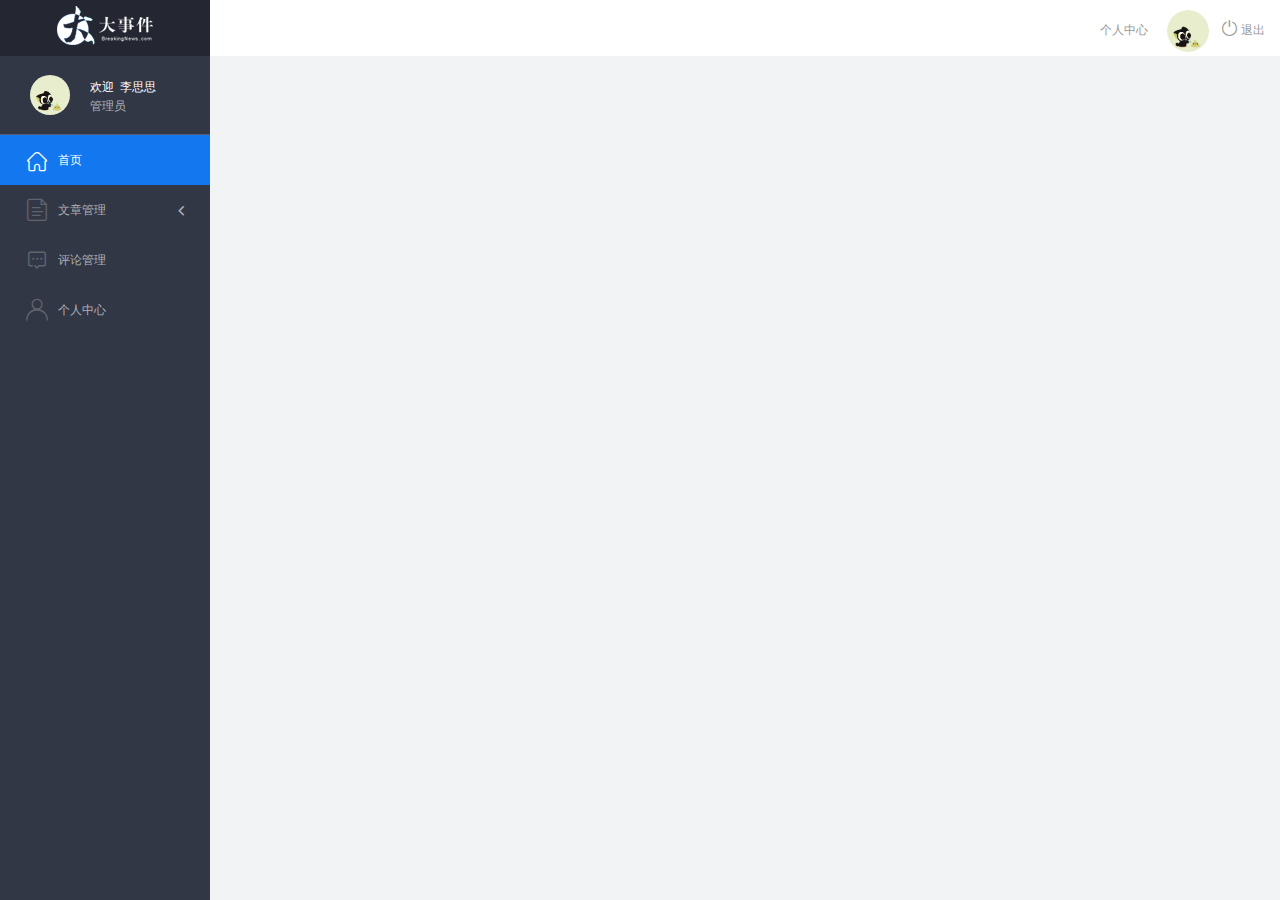
==== admin/index.html @ 393b1b8a "初始化到仓库区" ====
<!DOCTYPE html>
<html lang="en">

<head>
    <meta charset="UTF-8">
    <meta name="viewport" content="width=device-width, initial-scale=1.0">
    <meta http-equiv="X-UA-Compatible" content="ie=edge">
    <title>大事件-后台首页</title>
    <link rel="stylesheet" href="./libs/bootstrap/css/bootstrap.min.css">
    <link rel="stylesheet" href="css/reset.css">
    <link rel="stylesheet" href="css/iconfont.css">
    <link rel="stylesheet" href="css/main.css">
    <script src="./libs/jquery-1.12.4.min.js"></script>
    <!-- 导入bootstrap的js文件 -->
    <script src="./libs/bootstrap/js/bootstrap.min.js"></script>
</head>

<body>
    <div class="sider">
        <a href="#" class="logo"><img src="images/logo02.png" alt="logo"></a>
        <div class="user_info">
            <img src="images/2.jpg" alt="person">
            <span>欢迎&nbsp;&nbsp;李思思</span>
            <b>管理员</b>
        </div>
        <!-- 左侧导航栏 -->
        <div class="menu">
            <div class="level01 active"><a href="#" target="main_frame"><i
                        class="iconfont icon-yidiandiantubiao04"></i><span>首页</span></a></div>
            <div class="level01"><a href="#"><i class="iconfont icon-icon-article"></i><span>文章管理</span><b
                        class="iconfont icon-arrowdownl"></b></a></div>
            <ul class="level02">
                <li><a href="#" target="main_frame"><i class="iconfont icon-previewright"></i><span>文章列表</span></a></li>
                <li><a href="#" target="main_frame"><i class="iconfont icon-previewright"></i><span>发表文章</span></a></li>
                <li><a href="#" target="main_frame"><i class="iconfont icon-previewright"></i><span>文章类别管理</span></a>
                </li>
            </ul>

            <div class="level01"><a href="#" target="main_frame"><i
                        class="iconfont icon-comment"></i><span>评论管理</span></a></div>
            <div class="level01" id="user"><a href="#" target="main_frame"><i
                        class="iconfont icon-user"></i><span>个人中心</span></a></div>
        </div>
        <!-- 顶部栏 -->
        <div class="header_bar">
            <div class="user_center_link">
                <a href="./user.html" target="main_frame">个人中心</a>
                <img src="images/2.jpg" alt="person">
                <a href="javascript:void(0)" class="logout"><i class="iconfont icon-tuichu"></i> 退出</a>
            </div>
        </div>
        <!-- 右侧主体内容 -->
        <div class="main" id="main_body">

        </div>
    </div>
</body>
</html>
---- admin/css/iconfont.css ----
@font-face {font-family: "iconfont";
  src: url('../fonts/iconfont.eot?t=1558003957214'); /* IE9 */
  src: url('../fonts/iconfont.eot?t=1558003957214#iefix') format('embedded-opentype'), /* IE6-IE8 */
  url('[data-uri]') format('woff2'),
  url('../fonts/iconfont.woff?t=1558003957214') format('woff'),
  url('../fonts/iconfont.ttf?t=1558003957214') format('truetype'), /* chrome, firefox, opera, Safari, Android, iOS 4.2+ */
  url('../fonts/iconfont.svg?t=1558003957214#iconfont') format('svg'); /* iOS 4.1- */
}

.iconfont {
  font-family: "iconfont" !important;
  font-size: 16px;
  font-style: normal;
  -webkit-font-smoothing: antialiased;
  -moz-osx-font-smoothing: grayscale;
}

.icon-yidiandiantubiao04:before {
  content: "\e607";
}

.icon-arrowdownl:before {
  content: "\e6a3";
}

.icon-key:before {
  content: "\e68b";
}

.icon-tuichu:before {
  content: "\e622";
}

.icon-previewright:before {
  content: "\e75c";
}

.icon-system:before {
  content: "\e6a6";
}

.icon-icondate:before {
  content: "\e609";
}

.icon-search:before {
  content: "\e656";
}

.icon-system1:before {
  content: "\e608";
}

.icon-user:before {
  content: "\e645";
}

.icon-comment:before {
  content: "\e60a";
}

.icon-icon-article:before {
  content: "\e601";
}
---- admin/css/main.css ----
body{
    font-family:'MicroSoft YaHei';
    background-color: #f2f3f5;
}
.main_wrap{
    position:fixed;
    width:100%;
    height:100%;
    left:0px;
    top:0px;
    background:url('../images/login_bg.jpg'); 
    background-size:100% 100%; 
  }
.header{
    width:1200px;
    overflow: hidden;
    margin:20px auto 0;
}
.heade .logo{
    float: left;
}
.header .copyright{
    float:right;
    font-size:12px;
    color:#fff;
    text-align:right;
    line-height:20px;
    margin-top:10px;
}
.login_form_con{
    position:absolute;
    left:50%;
    top:50%;
    margin-left:-200px;
    margin-top:-155px;
    width:400px;
    height:310px;
    background-color: #edeff0;
}

.login_form{
    position: relative;
}

.login_form .icon-user{
    position:absolute;
    font-size:16px;
    color:#999;
    left:46px;
    top:12px;
}
.login_form .icon-key{
    position:absolute;
    font-size:18px;
    color:#999;
    left:46px;
    top:78px;
}
.login_title{
    height:60px;
    background:url('../images/login_title.png') center center no-repeat #fff;
}
.input_txt,.input_pass,.input_sub{
    display:block;
    width:334px;
    height:37px;
    padding:0px;
    text-indent:40px;
    border:1px solid #ddd;
    margin:27px auto 0;
    outline:none;
}
.input_sub{
    margin-top:40px;
    height:42px;
    background-color: #19b9e7;
    text-indent:0px;
    font-size:18px;
    color:#fff;
    cursor: pointer;
}
.input_sub:hover{
    background-color: #08a0cc;
}

.sider{
    position:fixed;
    left:0;
    top:0;
    bottom:0;
    width:210px;
    background-color: #323745;
}
.sider .logo{
    display:block;
    height:56px;
    background-color: #242732;
    overflow: hidden;
}
.sider .logo img{
    display:block;
    margin:6px auto 0;
}
.user_info{
    height:79px;
    border-bottom:1px solid #5a5e6b;
}

.user_info img{
    float: left;
    width:40px;
    height:40px;
    border-radius:20px;
    margin:19px 0 0 30px;
}
.user_info span{
    float: left;
    width:120px;
    font-size:12px;
    color:#fff;
    margin:23px 0 0 20px;
}
.user_info b{
    float: left;
    width: 120px;
    font-weight:normal;
    font-size:12px;
    color:#adafb5;
    margin:2px 0 0 20px;
}

.menu .level01{
    height:50px;
    line-height:50px;
}
.menu .level01 a{
    display:block;
    height:50px;
    font-size:12px;
    color:#adafb5;
    overflow: hidden;
}
.menu .level01.active a{
    background-color: #1378f0;
    color:#fff;
}
.menu .level01.active i{
    color:#fff;
}

.menu .level01 a:hover{
    background-color: #1378f0;
    color:#fff;
}
.menu .level01 a:hover i{
    color:#fff;
}
.menu .level01 i{
    color:#61646f;
    font-size:22px;
    float: left;
    margin-left:26px;
}
.menu .level01 span{
    float: left;
    margin-left:10px;
}
.menu .level01 b{
    float: right;
    margin-right:20px;
    font-weight:normal;
    transform:rotate(90deg);
    transition:all 500ms ease;
}

.menu .level01 .rotate0{
    transform:rotate(0deg);
}

.menu .level02{
    background: #242732;
    display:none;
}


.menu .level02 li{
    height:40px;
    line-height:40px;
}
.menu .level02 li a{
    display:block;
    height:40px;
    font-size:12px;
    color:#adafb5;
    overflow: hidden;
}

.menu .level02 li a:hover{
    background-color: #1378f0;
    color:#fff;
}

.menu .level02 li i{
    font-size:12px;
    float: left;
    margin-left:60px;
}
.menu .level02 li span{
    font-size:12px;
    float: left;
    margin-left:5px;
}

.menu .level02 .active a{
    color:#ffae00;
}

.header_bar{
    position:fixed;
    left:210px;
    right:0;
    top:0;
    height:56px;
    background-color: #fff;
}

.main{
    position:fixed;
    left:210px;
    top:56px;
    right:0;
    bottom:0;
    background-color: #f2f3f5;
}

.search_form{
    width:218px;
    height:33px;
    border:1px solid #ddd;
    background-color: #f2f3f5;
    border-radius:16px;
    float: left;
    margin:12px 0 0 27px;
}

.search_form input{
    padding:0px;
    margin:0px;
    border:0px;
    float: left;
    background-color: #f2f3f5;
    font-size:12px;
    width:175px;
    height:31px;
    margin-left:12px;
    outline:none;
   
}

.search_form .icon-search{
    line-height:33px;
    cursor: pointer;
    font-size:18px;
    color:#abaebb;
}
.user_center_link{
    float:right;

}
.user_center_link a{
    line-height:56px;
    font-size:12px;
    color:#999;
    margin-right:15px;
}
.user_center_link a:hover{
    color:#ffae00
}

.user_center_link img{
    width:42px;
    height:42px;
    border-radius:32px;
    margin-right:10px;
}

.spannel_list{
    margin-top:20px;
}

.spannel{
	height:100px;
	overflow:hidden;
	text-align:center;
    position:relative;
    background-color: #fff;
    border:1px solid #e7e7e9;
    margin-bottom:20px;
}

.spannel em{
    font-style:normal;
	font-size:50px;
	line-height:50px;
	display:inline-block;
	margin:10px 0 0 20px;
	font-family:'Arial';
	color:#83a2ed;
}

.spannel span{
	font-size:14px;
	display:inline-block;
	color:#83a2ed;
	margin-left:10px;
}

.spannel b{
	position:absolute;
	left:0;
	bottom:0;
	width:100%;
	line-height:24px;
	background:#e5e5e5;
	color:#333;
	font-size:14px;
	font-weight:normal;
}

.scolor01 em,.scolor01 span{
	color:#6ac6e2;
}

.scolor02 em,.scolor02 span{
	color:#5fd9de;
}

.scolor03 em,.scolor03 span{
	color:#58d88e;
}


.gragh_pannel{
    height:350px;
    border:1px solid #e7e7e9;
    background-color: #fff!important; 
    margin-bottom:20px;  
}

.column_pannel{
    margin-bottom:20px;
    height:400px;
    border:1px solid #e7e7e9;
    background-color: #fff!important;   
}

.common_title{
    line-height:42px;
    background-color: #fbfbfb;
    border:1px solid #e7e7e9;
    margin-top:20px;
    text-indent: 15px;
    font-size:14px;
    color:#333;
}

.common_con{
    border:1px solid #e7e7e9;
    border-top:0px;
    background-color: #fff;
    padding-bottom:20px;
    margin-bottom:20px;
}
.opt_btns{
    margin-top:20px;
}

.mp20{
    margin-top:20px;
}

.pagination{   
   margin:0;
}

.article_form{
    margin-top:20px;
}

.form-group{
    margin-bottom:25px;
}

.form-group label{
    font-weight:normal;
    color:#666;
}

.icon-icondate{
    line-height:16px;
}

.user_pic{
    width:100px;
    height:100px;
    margin-bottom:10px;
}

.article_cover{
    width:200px;
    height:200px;
    margin-bottom:10px;
}
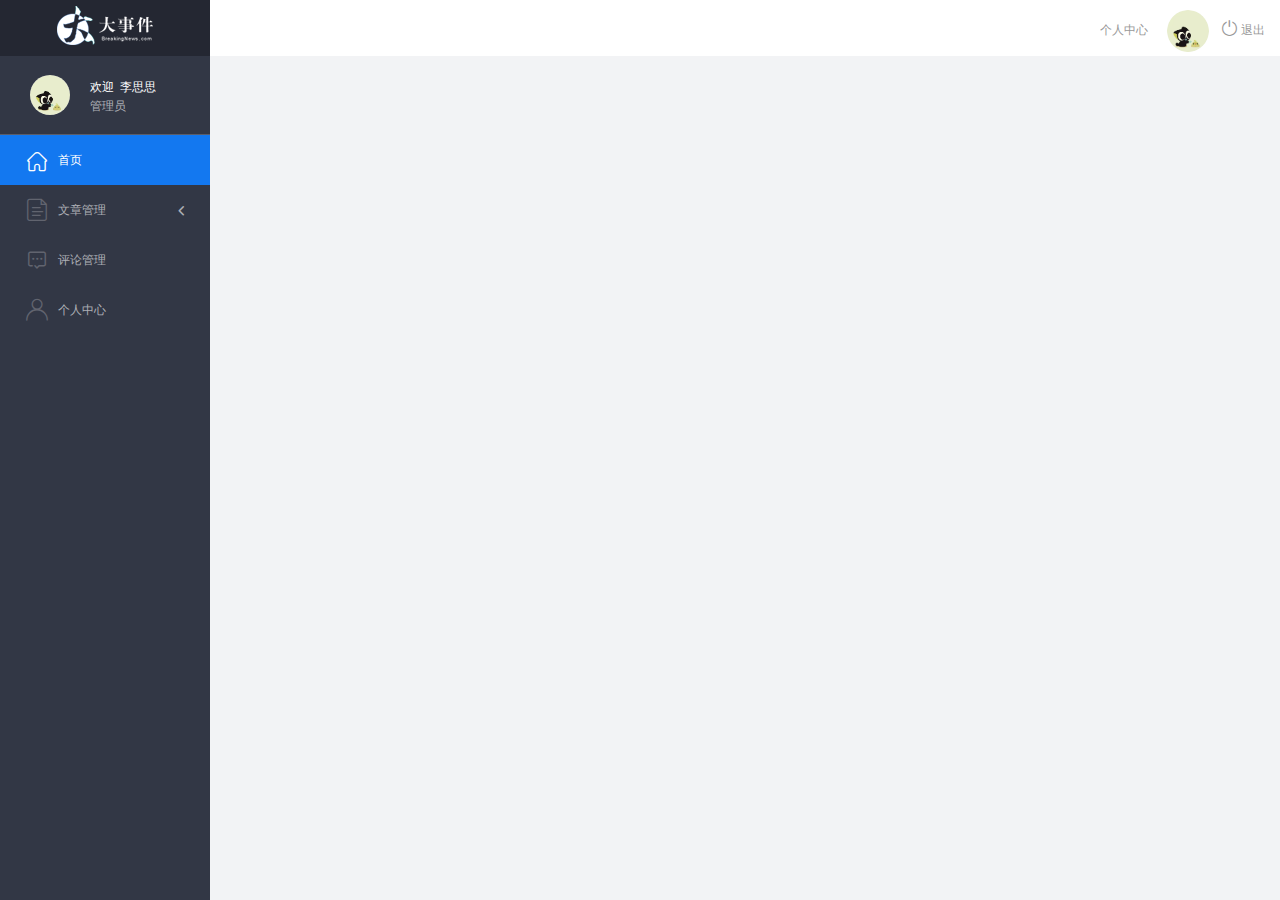
==== commit df31ac27: "登录" ====
--- a/admin/index.html
+++ b/admin/index.html
@@ -55,4 +55,8 @@
         </div>
     </div>
 </body>
+
+<script>
+    
+</script>
 </html>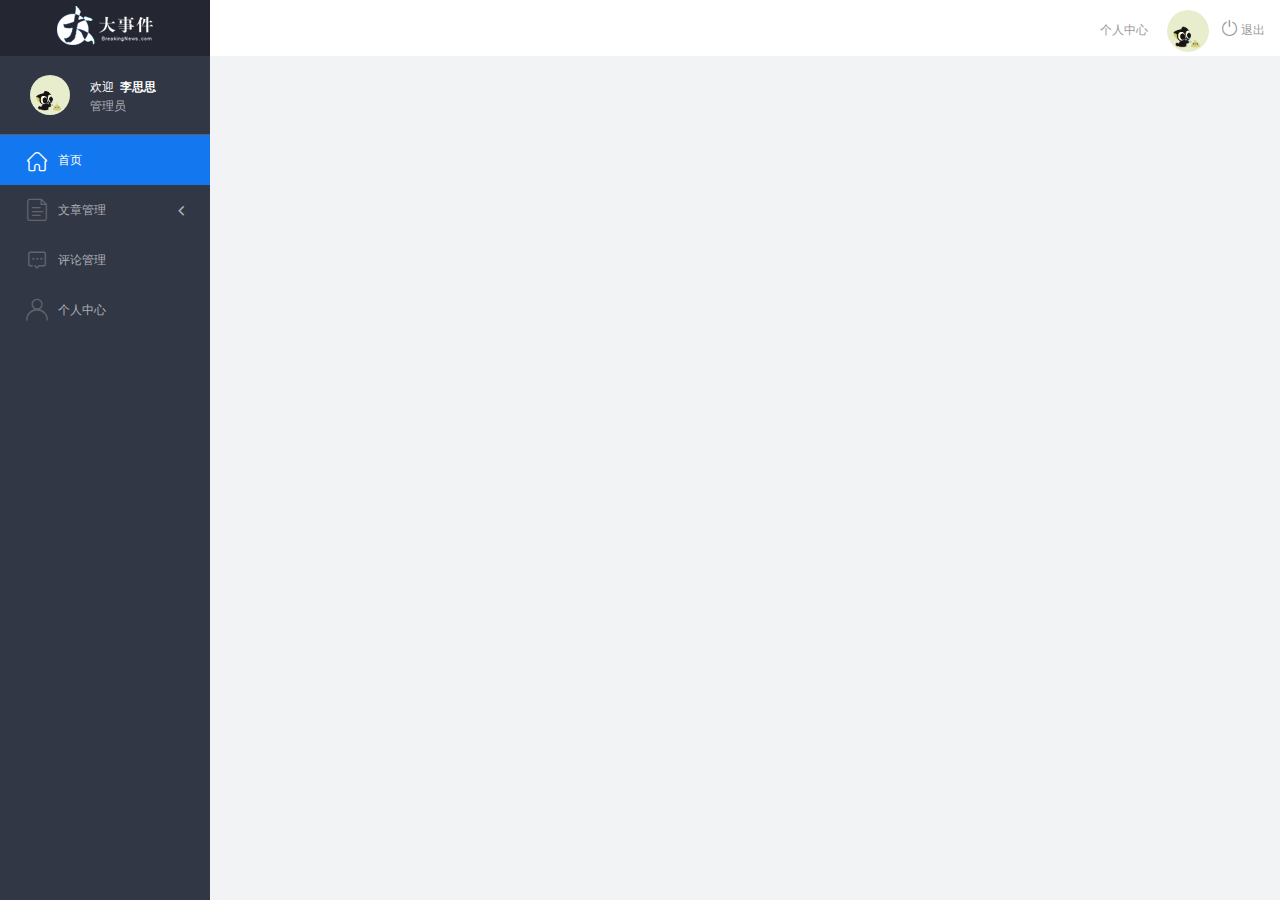
==== commit 842ffa1a: "用户修改和退出" ====
--- a/admin/index.html
+++ b/admin/index.html
@@ -20,7 +20,7 @@
         <a href="#" class="logo"><img src="images/logo02.png" alt="logo"></a>
         <div class="user_info">
             <img src="images/2.jpg" alt="person">
-            <span>欢迎&nbsp;&nbsp;李思思</span>
+            <span>欢迎&nbsp;&nbsp;<strong>李思思</strong></span>
             <b>管理员</b>
         </div>
         <!-- 左侧导航栏 -->
@@ -57,6 +57,33 @@
 </body>
 
 <script>
-    
+// 请求地址：/admin/user/info
+
+// 请求方式：get
+
+// 请求参数：无
+   //调用ajax发送请求
+    $.ajax({
+        type: "get",
+        url: "http://localhost:8080/api/v1/admin/user/info",
+        //验证token
+        headers:{
+            Authorization:localStorage.getItem('token')
+        },
+        dataType: "json",
+        success: function (response) {
+            // console.log(response);
+            if(response.code===200){
+                //利用jQ修改用户图片和用户名
+                $('.user_info img,.user_center_link img').attr('src',response.data.userPic);
+                $('.user_info strong').html(response.data.nickname);
+            }
+        }
+    });
+    //退出时删除token、跳转到登录页
+    $('.logout').click(function () { 
+        localStorage.removeItem('token');
+        location.href='./login.html';
+    });
 </script>
 </html>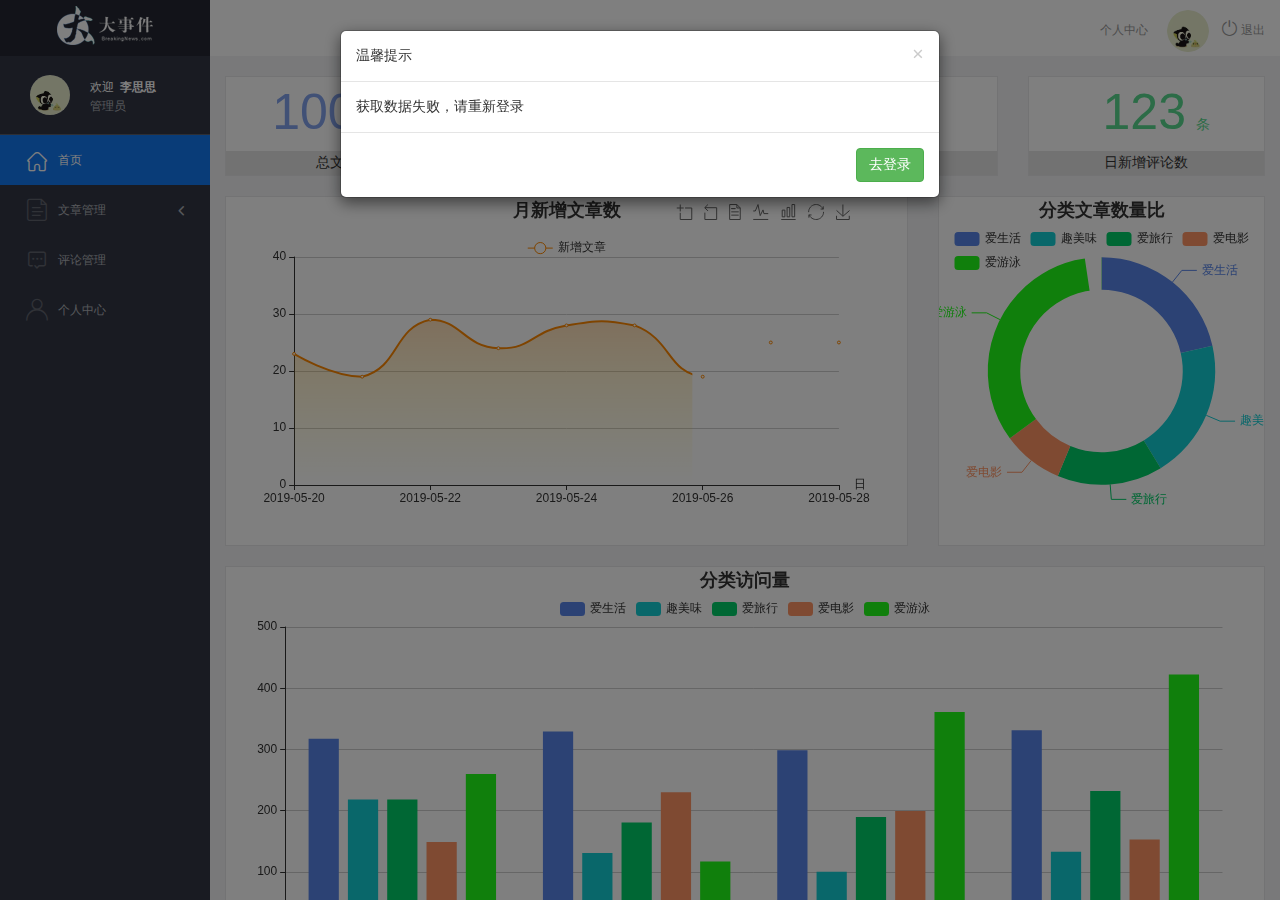
==== commit 65a324a8: "左侧菜单功能" ====
--- a/admin/index.html
+++ b/admin/index.html
@@ -10,6 +10,9 @@
     <link rel="stylesheet" href="css/reset.css">
     <link rel="stylesheet" href="css/iconfont.css">
     <link rel="stylesheet" href="css/main.css">
+    <!-- 引入nprogress css、js文件 -->
+    <link rel="stylesheet" href="./libs/nprogress.css">
+    <script src="./libs/nprogress.js"></script>
     <script src="./libs/jquery-1.12.4.min.js"></script>
     <!-- 导入bootstrap的js文件 -->
     <script src="./libs/bootstrap/js/bootstrap.min.js"></script>
@@ -25,20 +28,20 @@
         </div>
         <!-- 左侧导航栏 -->
         <div class="menu">
-            <div class="level01 active"><a href="#" target="main_frame"><i
+            <div class="level01 active"><a href="./main_count.html" target="main_frame"><i
                         class="iconfont icon-yidiandiantubiao04"></i><span>首页</span></a></div>
-            <div class="level01"><a href="#"><i class="iconfont icon-icon-article"></i><span>文章管理</span><b
+            <div class="level01"><a href="javascript:;"><i class="iconfont icon-icon-article"></i><span>文章管理</span><b
                         class="iconfont icon-arrowdownl"></b></a></div>
             <ul class="level02">
-                <li><a href="#" target="main_frame"><i class="iconfont icon-previewright"></i><span>文章列表</span></a></li>
-                <li><a href="#" target="main_frame"><i class="iconfont icon-previewright"></i><span>发表文章</span></a></li>
-                <li><a href="#" target="main_frame"><i class="iconfont icon-previewright"></i><span>文章类别管理</span></a>
+                <li><a href="./article_list.html" target="main_frame"><i class="iconfont icon-previewright"></i><span>文章列表</span></a></li>
+                <li><a href="./article_release.html" target="main_frame"><i class="iconfont icon-previewright"></i><span>发表文章</span></a></li>
+                <li><a href="./article_category.html" target="main_frame"><i class="iconfont icon-previewright"></i><span>文章类别管理</span></a>
                 </li>
             </ul>
 
-            <div class="level01"><a href="#" target="main_frame"><i
+            <div class="level01"><a href="./comment_list.html" target="main_frame"><i
                         class="iconfont icon-comment"></i><span>评论管理</span></a></div>
-            <div class="level01" id="user"><a href="#" target="main_frame"><i
+            <div class="level01" id="user"><a href="./user.html" target="main_frame"><i
                         class="iconfont icon-user"></i><span>个人中心</span></a></div>
         </div>
         <!-- 顶部栏 -->
@@ -51,25 +54,37 @@
         </div>
         <!-- 右侧主体内容 -->
         <div class="main" id="main_body">
-
+            <iframe src="./main_count.html" name="main_frame" frameborder="0"></iframe>
         </div>
     </div>
+    <!-- 模态框 -->
+<div class="modal fade" tabindex="-1" role="dialog">
+    <div class="modal-dialog" role="document">
+      <div class="modal-content">
+        <div class="modal-header">
+          <button type="button" class="close" data-dismiss="modal" aria-label="Close"><span aria-hidden="true">&times;</span></button>
+          <h4 class="modal-title">温馨提示</h4>
+        </div>
+        <div class="modal-body">
+          <p></p>
+        </div>
+        <div class="modal-footer">
+          <button type="button" class="btn btn-success" data-dismiss="modal">去登录</button>
+        </div>
+      </div><!-- /.modal-content -->
+    </div><!-- /.modal-dialog -->
+  </div><!-- /.modal -->
 </body>
 
+<script src="./js/http.js"></script>
 <script>
-// 请求地址：/admin/user/info
 
-// 请求方式：get
+$(function(){
 
-// 请求参数：无
    //调用ajax发送请求
     $.ajax({
         type: "get",
-        url: "http://localhost:8080/api/v1/admin/user/info",
-        //验证token
-        headers:{
-            Authorization:localStorage.getItem('token')
-        },
+        url:urls.user_info,
         dataType: "json",
         success: function (response) {
             // console.log(response);
@@ -80,10 +95,43 @@
             }
         }
     });
+    
     //退出时删除token、跳转到登录页
     $('.logout').click(function () { 
         localStorage.removeItem('token');
         location.href='./login.html';
     });
+   
+    //点击左侧高亮
+    $('.level01').click(function (e) { 
+        // e.preventDefault();
+        $(this).addClass('active').siblings().removeClass('active');
+        //如果当前点击有二级菜单，则二级菜单展开并且右边箭头旋转
+        if($(this).next().hasClass('level02')){
+            $(this).next().slideToggle();
+            $(this).find('b').toggleClass('rotate0');
+            //默认二级菜单第一项触发（要转成DOM对象的触发才能跳转）
+            $(this).next().find('li').eq(0).find('a')[0].click();
+        }else{
+            $('.level02 li').removeClass('active').find('i').removeClass('rotate0');
+        }
+    });
+    //二级菜单点击时高亮、箭头向下、对应一级菜单高亮
+    $('.level02 li').click(function (e) {
+                // e.preventDefault();
+                $(this).addClass('active').siblings().removeClass('active');
+                $(this).find('i').toggleClass('rotate0');
+                $(this).parent().prev().addClass('active').siblings().removeClass('active');
+              })
+     //关联右上角个人中心         
+    $('.user_center_link a').eq(0).click(function () {
+            // 左侧个人中心高亮
+            $('#user').addClass('active').siblings().removeClass('active');
+            // 所有二级菜单的颜色去掉
+            $('.level02 li').removeClass('active');
+        });
+
+
+})
 </script>
 </html>--- a/admin/css/main.css
+++ b/admin/css/main.css
@@ -176,6 +176,9 @@
 .menu .level01 .rotate0{
     transform:rotate(0deg);
 }
+.menu .level02 .rotate0{
+    transform:rotate(90deg);
+}
 
 .menu .level02{
     background: #242732;
@@ -231,6 +234,11 @@
     right:0;
     bottom:0;
     background-color: #f2f3f5;
+}
+
+.main iframe {
+    width: 100%;
+    height: 100%;
 }
 
 .search_form{
--- a/admin/libs/nprogress.css
+++ b/admin/libs/nprogress.css
@@ -0,0 +1,74 @@
+/* Make clicks pass-through */
+#nprogress {
+  pointer-events: none;
+}
+
+#nprogress .bar {
+  background: #29d;
+
+  position: fixed;
+  z-index: 1031;
+  top: 0;
+  left: 0;
+
+  width: 100%;
+  height: 2px;
+}
+
+/* Fancy blur effect */
+#nprogress .peg {
+  display: block;
+  position: absolute;
+  right: 0px;
+  width: 100px;
+  height: 100%;
+  box-shadow: 0 0 10px #29d, 0 0 5px #29d;
+  opacity: 1.0;
+
+  -webkit-transform: rotate(3deg) translate(0px, -4px);
+      -ms-transform: rotate(3deg) translate(0px, -4px);
+          transform: rotate(3deg) translate(0px, -4px);
+}
+
+/* Remove these to get rid of the spinner */
+#nprogress .spinner {
+  display: block;
+  position: fixed;
+  z-index: 1031;
+  top: 15px;
+  right: 15px;
+}
+
+#nprogress .spinner-icon {
+  width: 18px;
+  height: 18px;
+  box-sizing: border-box;
+
+  border: solid 2px transparent;
+  border-top-color: #29d;
+  border-left-color: #29d;
+  border-radius: 50%;
+
+  -webkit-animation: nprogress-spinner 400ms linear infinite;
+          animation: nprogress-spinner 400ms linear infinite;
+}
+
+.nprogress-custom-parent {
+  overflow: hidden;
+  position: relative;
+}
+
+.nprogress-custom-parent #nprogress .spinner,
+.nprogress-custom-parent #nprogress .bar {
+  position: absolute;
+}
+
+@-webkit-keyframes nprogress-spinner {
+  0%   { -webkit-transform: rotate(0deg); }
+  100% { -webkit-transform: rotate(360deg); }
+}
+@keyframes nprogress-spinner {
+  0%   { transform: rotate(0deg); }
+  100% { transform: rotate(360deg); }
+}
+
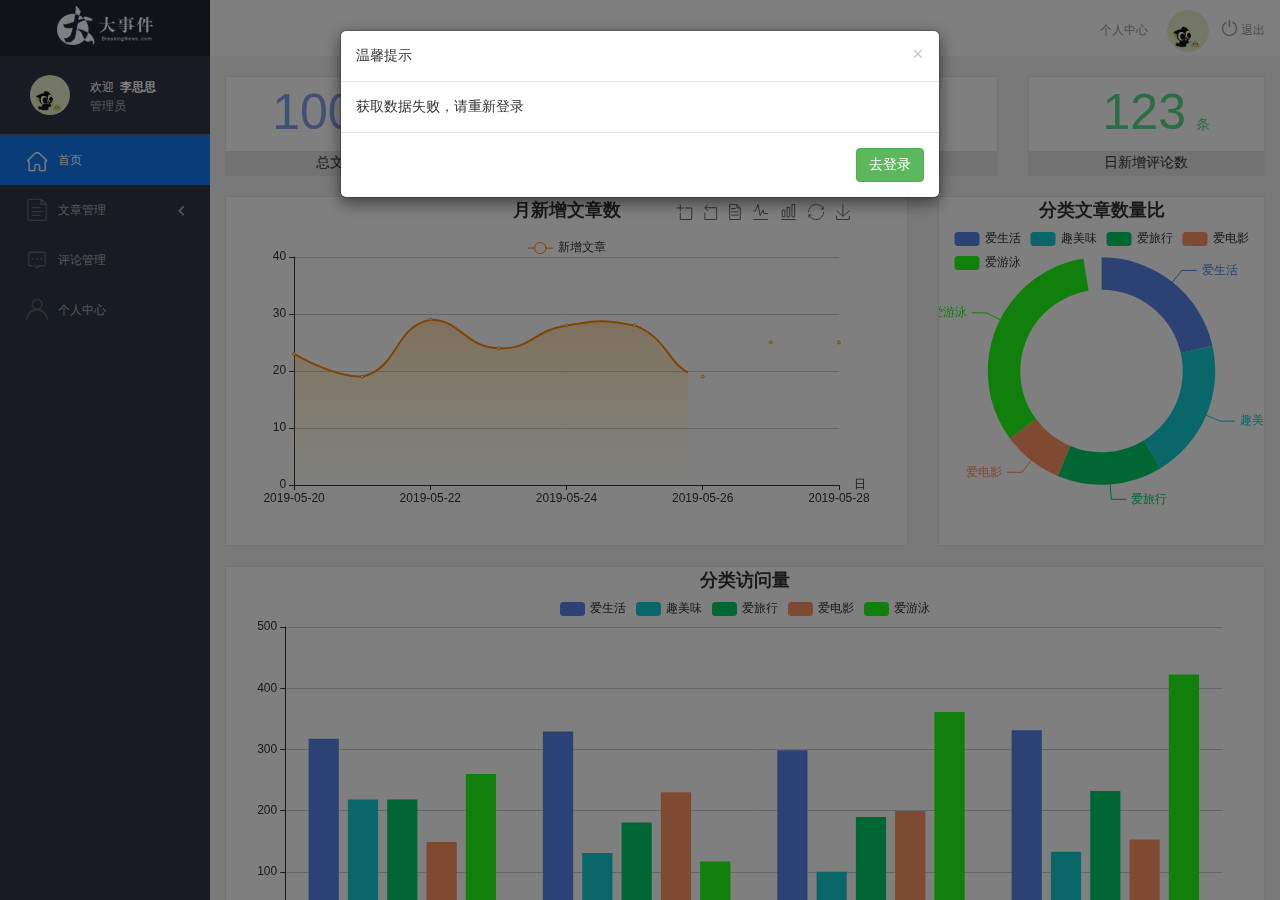
==== commit 24371a0a: "首页" ====
--- a/admin/index.html
+++ b/admin/index.html
@@ -126,9 +126,9 @@
      //关联右上角个人中心         
     $('.user_center_link a').eq(0).click(function () {
             // 左侧个人中心高亮
-            $('#user').addClass('active').siblings().removeClass('active');
+             $('#user').addClass('active').siblings().removeClass('active');
             // 所有二级菜单的颜色去掉
-            $('.level02 li').removeClass('active');
+             $('.level02 li').removeClass('active');
         });
 
 
